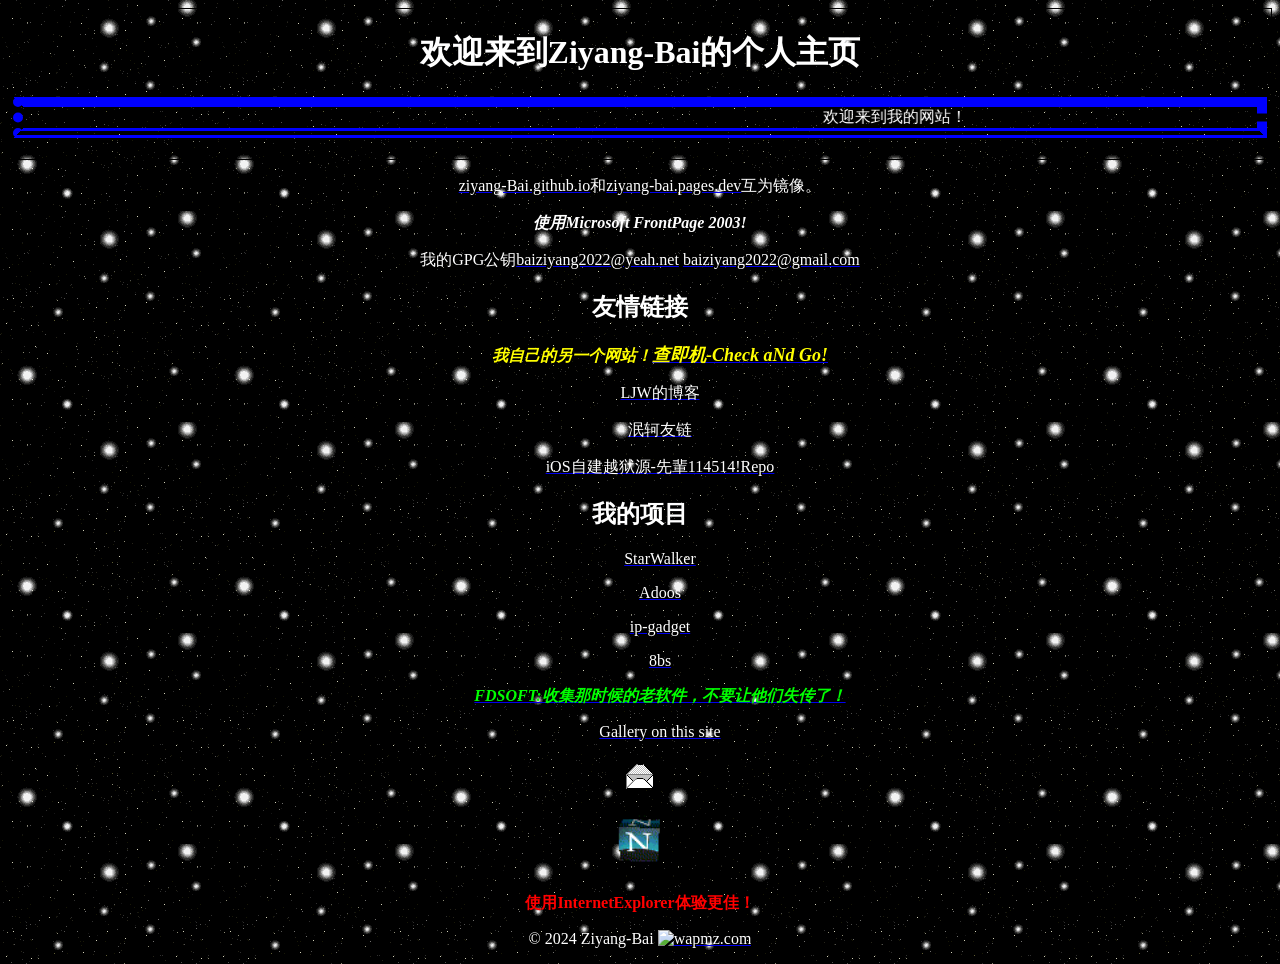
==== index.htm @ 463cbb66 "Update" ====
<!DOCTYPE html>
<html lang="zh">
<head>
<script defer src="https://cloud.umami.is/script.js" data-website-id="9da8abf0-769f-484c-868c-d5505d03c889"></script>
<meta http-equiv="Content-Type" content="text/html; charset=utf-8">
<meta http-equiv="Content-Language" content="zh-cn">

<link rel="shortcut icon" href="favicon.jpg" type="image/x-icon">
<meta charset="UTF-8">
<title>Ziyang-Bai的个人主页</title>
<bgsound src="dialup.wav" loop="1">
<script>
    // 检测是否是 Internet Explorer
    function isIE() {
        return window.navigator.userAgent.indexOf('MSIE') !== -1 || window.navigator.userAgent.indexOf('Trident') !== -1;
    }

    // 如果是 Internet Explorer，则在 15 秒后显示弹窗
    if (isIE()) {
        setTimeout(function() {
            alert("连接到 拨号上网 时出错\n正在连接，通过ZTE ZXDSL 831...\n错误 651：调制解调器（或其他连接设备）报告了一个错误。\n如果您继续收到错误信息，您可以启用日志记录来做分析。\n来自LSP的消息：您的拨号账号已欠费，请及时缴费。现仅可访问赞助商免费网站");
        }, 15000);
    }
</script>

<script>
	
    window.onload = function() {
        var isIE = /*@cc_on!@*/false; // 检测 IE

        if (!isIE) {
            var script = document.createElement('script');
            script.defer = true;
            script.src = "https://cloud.umami.is/script.js";
            script.setAttribute('data-website-id', '9da8abf0-769f-484c-868c-d5505d03c889');
            
            script.onerror = function() {
                
            };

            document.head.appendChild(script);
        }     };
</script>

<body background="background.gif">
</head>
<header>
<div style="border-style: solid; border-width: 1px; padding-left: 4px; padding-right: 4px; padding-top: 1px; padding-bottom: 1px">
	<h1 align="center"><font color="#FFFFFF">欢迎来到Ziyang-Bai的个人主页</font></h1>
	<p align="center"><font color="#FFFFFF">
	<marquee style="border-width: 10px; border-style: solid dashed double dotted; border-color: rgb(0, 0, 255);" scrolldelay="30" behavior="alternate" scrollamount="20" border="0">欢迎来到我的网站！</marquee></font></header></p>
	<p align="center"><a href="https://ziyang-Bai.github.io" target="_blank">
	<font color="#FFFFFF">ziyang-Bai.github.io</font></a><font color="#FFFFFF">和</font><a href="https://ziyang-bai.pages.dev" target="_blank"><font color="#FFFFFF">ziyang-bai.pages.dev</font></a><font color="#FFFFFF">互为镜像。</font></p>
	<p align="center"><i><b><font color="#FFFFFF">使用Microsoft FrontPage 2003!</font></b></i></p>
	<p align="center"><font color="#FFFFFF">我的GPG公钥</font><a href="白子杨_0x283771B9_public.asc" target="_blank"><font color="#FFFFFF">baiziyang2022@yeah.net</font></a><font color="#FFFFFF">
	</font><a href="白子杨_0xCC453150_public.asc" target="_blank">
	<font color="#FFFFFF">baiziyang2022@gmail.com</font></a></p>
	<h2 align="center"><font color="#FFFFFF">友情链接</font></h2>
	<ul>
		<li>
		<p align="center"><i><b><font color="#FFFF00">我自己的另一个网站！</font><a href="https://www.ljnt.xyz" target="_blank"><font color="#FFFF00" size="4">查即机-Check 
aNd Go!</font></a></b></i></li>
		<li>
		<p align="center"><a href="https://yiwan.fan" target="_blank">
		<font color="#FFFFFF">LJW的博客</font></a></li>
		<li>
		<p align="center"><a href="https://mknb.cc/?post=28" target="_blank">
		<font color="#FFFFFF">泯轲友链</font></a></li>
		<li>
		<p align="center"><a href="https://senpai114514.icu" target="_blank">
		<font color="#FFFFFF">iOS自建越狱源-先輩114514!Repo</font></a></li>
	</ul>
	<h2 align="center"><font color="#FFFFFF">我的项目</font></h2>
	<ul>
		<li>
		<p align="center">
		<a href="https://github.com/Ziyang-Bai/StarWalker" target="_blank">
		<font color="#FFFFFF">StarWalker</font></a></li>
		<li>
		<p align="center">
		<a href="https://github.com/Ziyang-Bai/adoos" target="_blank">
		<font color="#FFFFFF">Adoos</font></a></li>
		<li>
		<p align="center">
		<a href="https://github.com/Ziyang-Bai/ip-gadget" target="_blank">
		<font color="#FFFFFF">ip-gadget</font></a></li>
		<li>
		<p align="center">
		<a href="https://github.com/Ziyang-Bai/8bs" target="_blank">
		<font color="#FFFFFF">8bs</font></a></li>
		<li>
		<p align="center"><i><b><a href="https://www.ljnt.xyz/fdsoft" target="_blank">
		<font color="#00FF00">FDSOFT:收集那时候的老软件，不要让他们失传了！</font></a></b></i></li>
		<li>
		<p align="center"><a href="/images/gallery.html" target="_blank">
		<font color="#FFFFFF">Gallery on this site</font></a></li>
	</ul>
	<p align="center"><a href="mailto:baiziyang2022@yeah.net">
	<img border="0" src="mail.gif" width="32" height="32"></a></p>
	<p align="center">
	<img border="0" src="netscapecube.gif" width="66" height="64"></p>
	<p align="center"><b><font color="#FF0000">使用InternetExplorer体验更佳！</font></b></p>
	<footer>
	<p align="center"><font color="#FFFFFF">© 2024 Ziyang-Bai </font>
	<a href="http://wapmz.com/in/161"><font color="#FFFFFF">
	<img src="http://wapmz.com/cn/small/161" alt="wapmz.com"></font></a></p>
</div>
</footer>
</body>
</html>
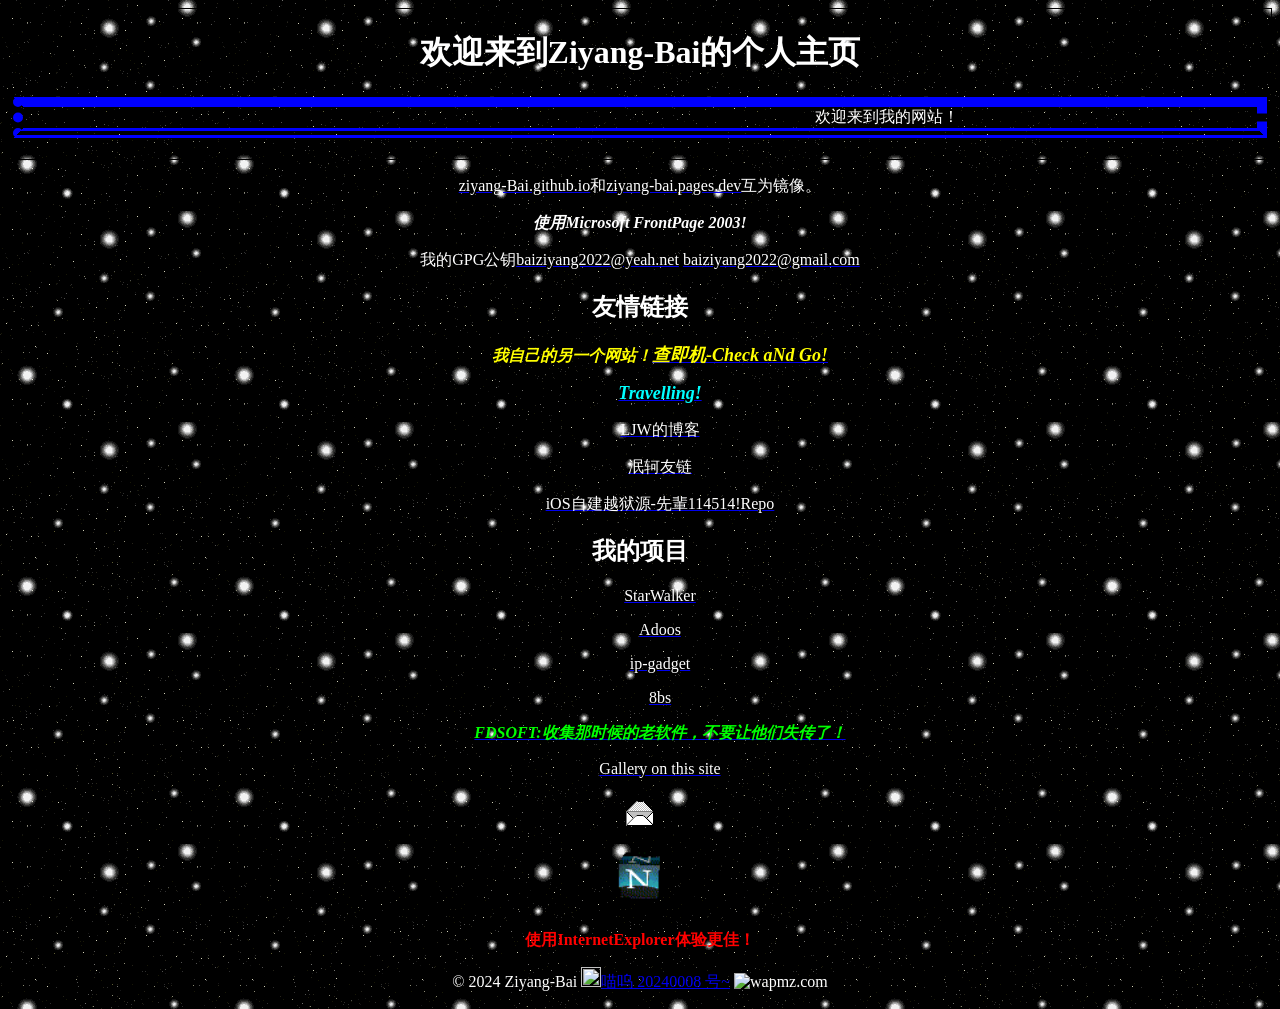
==== commit cd5cdb09: "Add "Traveling"" ====
--- a/index.htm
+++ b/index.htm
@@ -61,6 +61,10 @@
 		<p align="center"><i><b><font color="#FFFF00">我自己的另一个网站！</font><a href="https://www.ljnt.xyz" target="_blank"><font color="#FFFF00" size="4">查即机-Check 
 aNd Go!</font></a></b></i></li>
 		<li>
+		<p align="center"><font size="4" color="#00FFFF"><b><i>
+		<a href="https://www.travellings.cn/go.html"><font color="#00FFFF">
+		Travelling!</font></a></i></b></font></li>
+		<li>
 		<p align="center"><a href="https://yiwan.fan" target="_blank">
 		<font color="#FFFFFF">LJW的博客</font></a></li>
 		<li>
@@ -103,6 +107,7 @@
 	<footer>
 	<p align="center"><font color="#FFFFFF">© 2024 Ziyang-Bai </font>
 	<a href="http://wapmz.com/in/161"><font color="#FFFFFF">
+	<img style="width:20px;height:20px;margin-bottom:-4px" src="https://520524.xyz/icptb/"><a href="https://www.nyaicp.xyz/?id=20240008" target="_blank">喵呜 20240008 号~</a>
 	<img src="http://wapmz.com/cn/small/161" alt="wapmz.com"></font></a></p>
 </div>
 </footer>
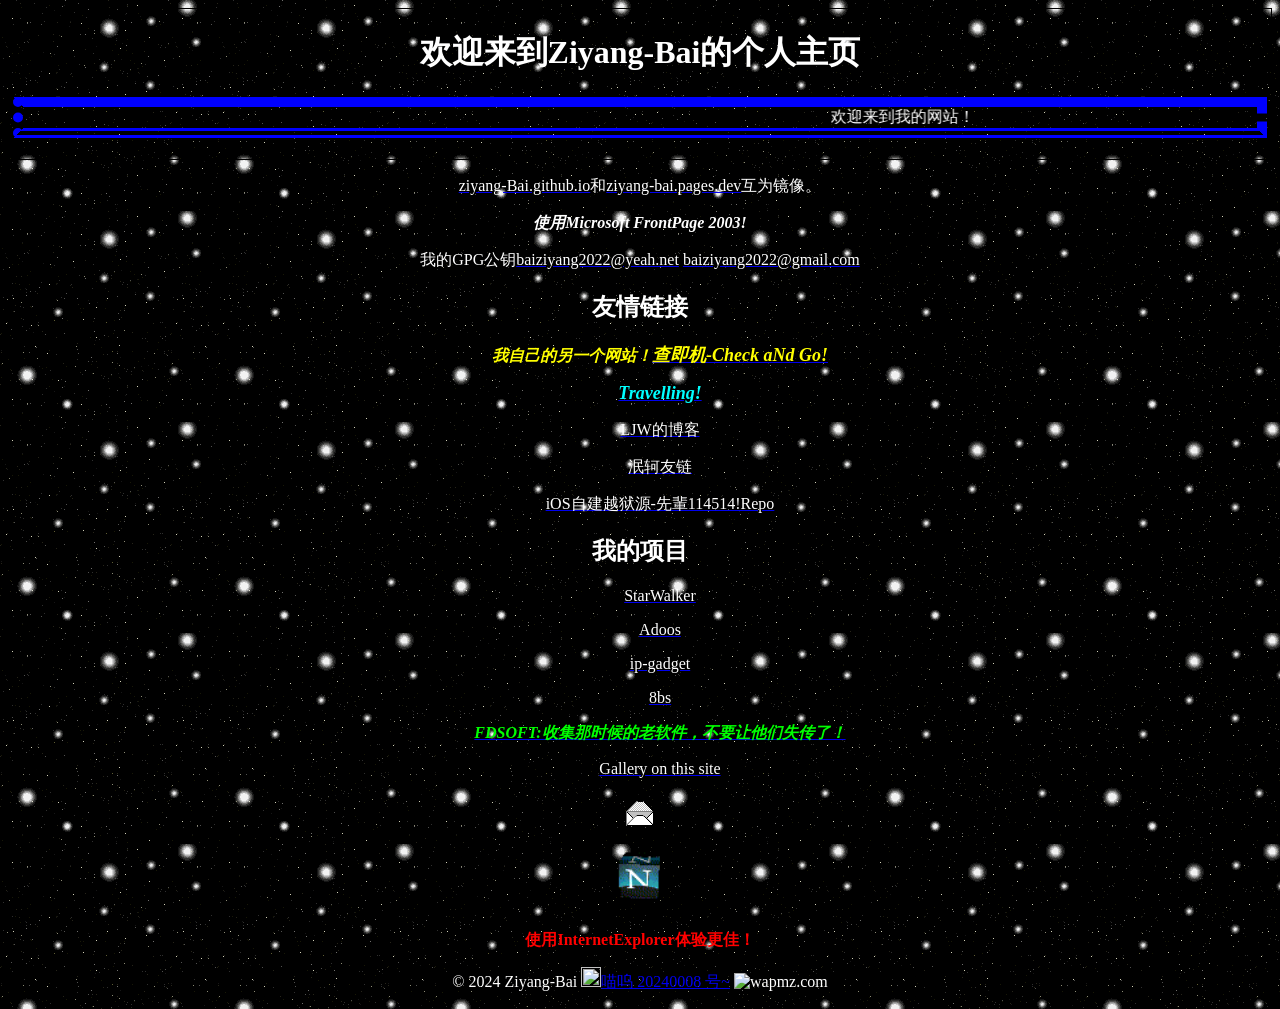
==== commit ed65ce20: "U" ====
--- a/index.htm
+++ b/index.htm
@@ -52,6 +52,7 @@
 	<p align="center"><a href="https://ziyang-Bai.github.io" target="_blank">
 	<font color="#FFFFFF">ziyang-Bai.github.io</font></a><font color="#FFFFFF">和</font><a href="https://ziyang-bai.pages.dev" target="_blank"><font color="#FFFFFF">ziyang-bai.pages.dev</font></a><font color="#FFFFFF">互为镜像。</font></p>
 	<p align="center"><i><b><font color="#FFFFFF">使用Microsoft FrontPage 2003!</font></b></i></p>
+
 	<p align="center"><font color="#FFFFFF">我的GPG公钥</font><a href="白子杨_0x283771B9_public.asc" target="_blank"><font color="#FFFFFF">baiziyang2022@yeah.net</font></a><font color="#FFFFFF">
 	</font><a href="白子杨_0xCC453150_public.asc" target="_blank">
 	<font color="#FFFFFF">baiziyang2022@gmail.com</font></a></p>
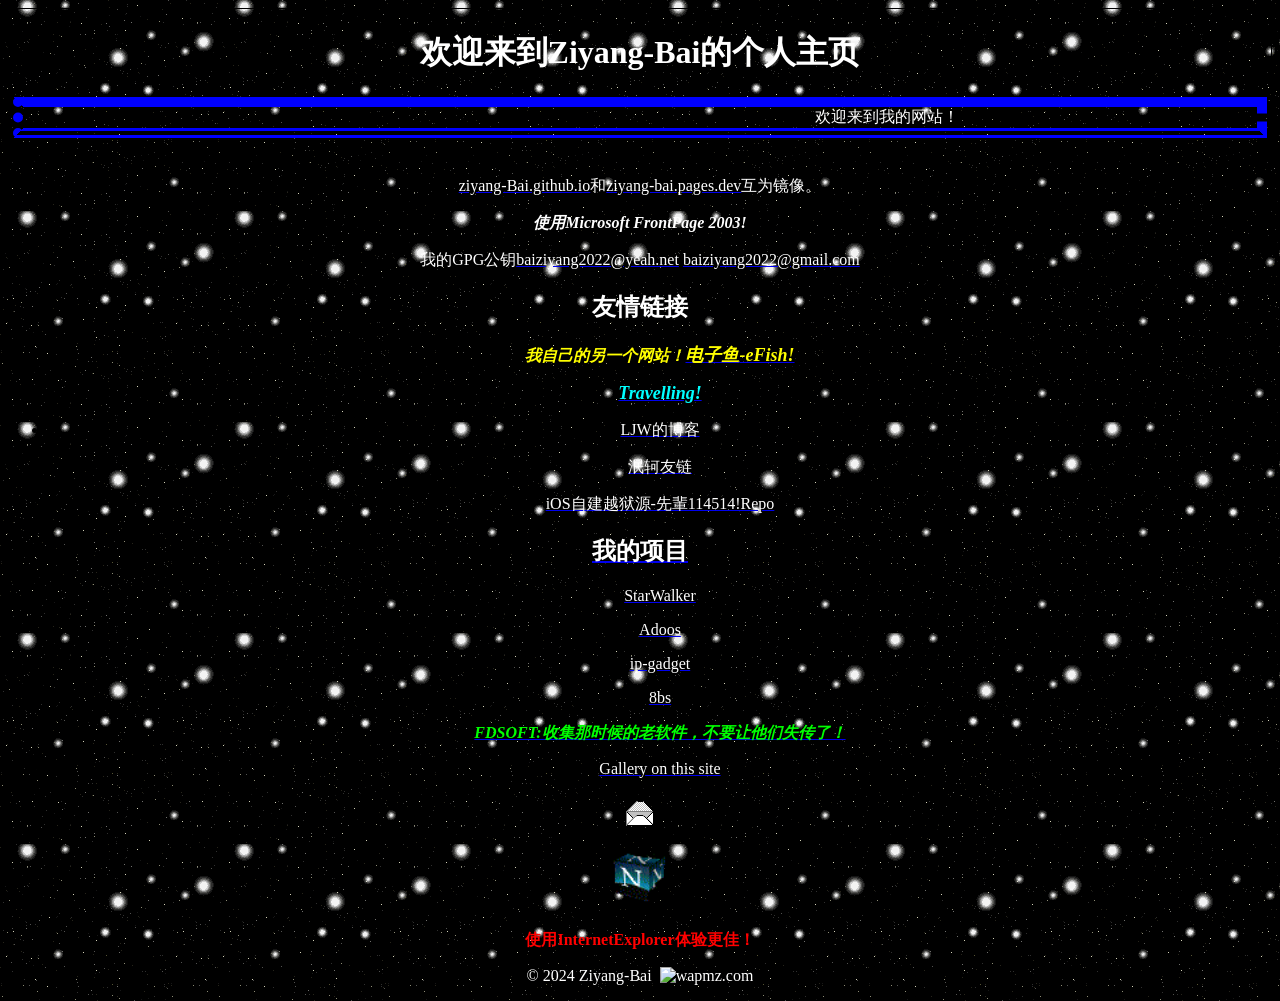
==== commit 2401cca4: "edit" ====
--- a/index.htm
+++ b/index.htm
@@ -59,8 +59,7 @@
 	<h2 align="center"><font color="#FFFFFF">友情链接</font></h2>
 	<ul>
 		<li>
-		<p align="center"><i><b><font color="#FFFF00">我自己的另一个网站！</font><a href="https://www.ljnt.xyz" target="_blank"><font color="#FFFF00" size="4">查即机-Check 
-aNd Go!</font></a></b></i></li>
+		<p align="center"><i><b><font color="#FFFF00">我自己的另一个网站！</font><a href="https://www.ljnt.xyz"><font size="4" color="#FFFF00">电子鱼</font></a><a href="https://www.ljnt.xyz" target="_blank"><font color="#FFFF00" size="4">-eFish!</font></a></b></i></li>
 		<li>
 		<p align="center"><font size="4" color="#00FFFF"><b><i>
 		<a href="https://www.travellings.cn/go.html"><font color="#00FFFF">
@@ -75,7 +74,8 @@
 		<p align="center"><a href="https://senpai114514.icu" target="_blank">
 		<font color="#FFFFFF">iOS自建越狱源-先輩114514!Repo</font></a></li>
 	</ul>
-	<h2 align="center"><font color="#FFFFFF">我的项目</font></h2>
+	<h2 align="center"><font color="#FFFFFF">
+	<a href="https://www.efish.top/projects"><font color="#FFFFFF">我的项目</font></a></font></h2>
 	<ul>
 		<li>
 		<p align="center">
@@ -106,9 +106,7 @@
 	<img border="0" src="netscapecube.gif" width="66" height="64"></p>
 	<p align="center"><b><font color="#FF0000">使用InternetExplorer体验更佳！</font></b></p>
 	<footer>
-	<p align="center"><font color="#FFFFFF">© 2024 Ziyang-Bai </font>
-	<a href="http://wapmz.com/in/161"><font color="#FFFFFF">
-	<img style="width:20px;height:20px;margin-bottom:-4px" src="https://520524.xyz/icptb/"><a href="https://www.nyaicp.xyz/?id=20240008" target="_blank">喵呜 20240008 号~</a>
+	<p align="center"><font color="#FFFFFF">© 2024 Ziyang-Bai&nbsp;
 	<img src="http://wapmz.com/cn/small/161" alt="wapmz.com"></font></a></p>
 </div>
 </footer>
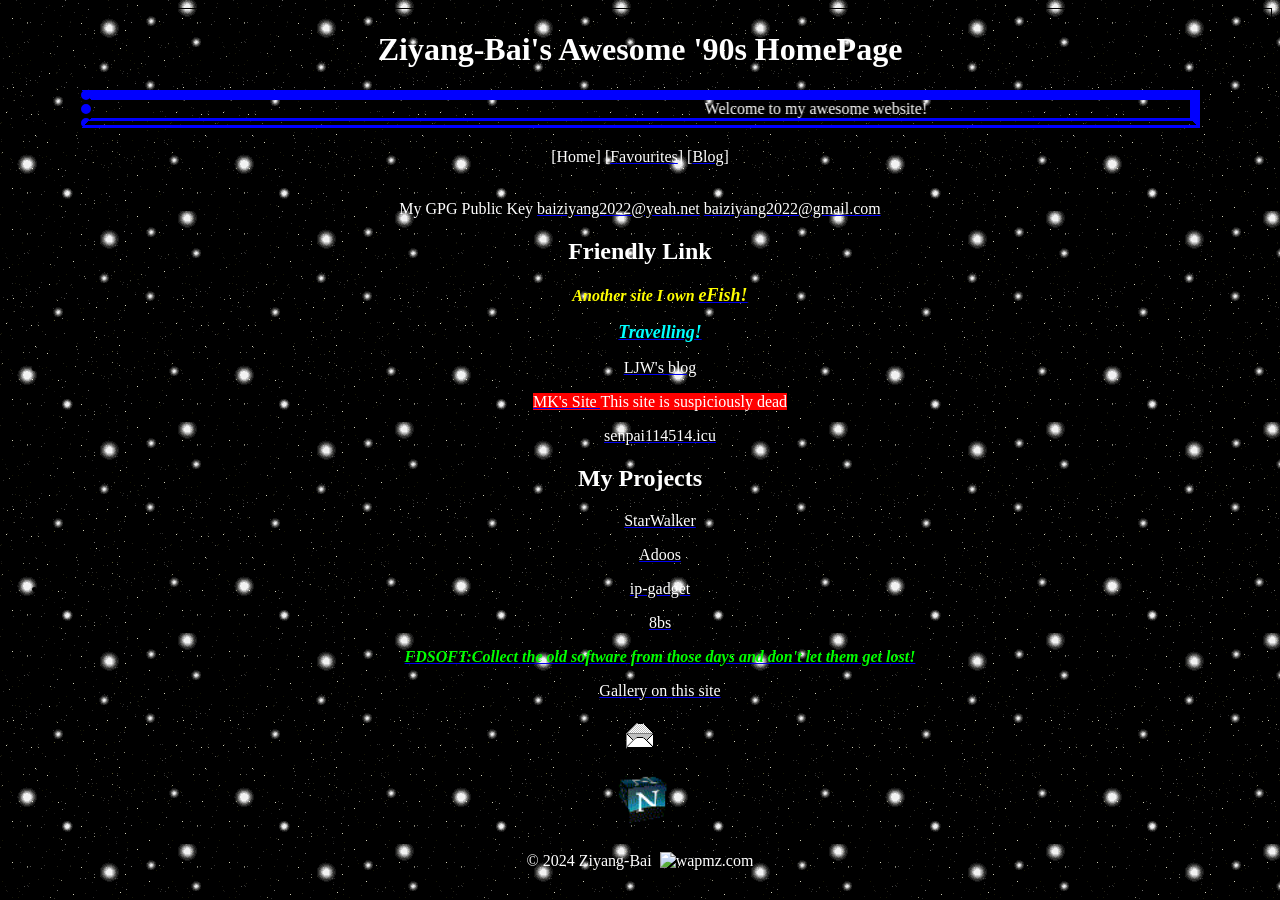
==== commit e2349ebe: "update" ====
--- a/index.htm
+++ b/index.htm
@@ -43,39 +43,49 @@
 </script>
 
 <body background="background.gif">
+</head><head>
+</head><head>
 </head>
 <header>
 <div style="border-style: solid; border-width: 1px; padding-left: 4px; padding-right: 4px; padding-top: 1px; padding-bottom: 1px">
-	<h1 align="center"><font color="#FFFFFF">欢迎来到Ziyang-Bai的个人主页</font></h1>
+	<h1 align="center"><font color="#FFFFFF">
+	<span _d-id="286" class="--l --r sentence_highlight">Ziyang-Bai&#39;s Awesome 
+	&#39;90s HomePage</span></font></h1>
 	<p align="center"><font color="#FFFFFF">
-	<marquee style="border-width: 10px; border-style: solid dashed double dotted; border-color: rgb(0, 0, 255);" scrolldelay="30" behavior="alternate" scrollamount="20" border="0">欢迎来到我的网站！</marquee></font></header></p>
-	<p align="center"><a href="https://ziyang-Bai.github.io" target="_blank">
-	<font color="#FFFFFF">ziyang-Bai.github.io</font></a><font color="#FFFFFF">和</font><a href="https://ziyang-bai.pages.dev" target="_blank"><font color="#FFFFFF">ziyang-bai.pages.dev</font></a><font color="#FFFFFF">互为镜像。</font></p>
-	<p align="center"><i><b><font color="#FFFFFF">使用Microsoft FrontPage 2003!</font></b></i></p>
+	<marquee style="border-width: 10px; border-style: solid dashed double dotted; border-color: rgb(0, 0, 255);" scrolldelay="20" behavior="alternate" scrollamount="20" border="0" width="1099">Welcome to my awesome website!</marquee></font></p>
+	<p align="center"><font color="#FFFFFF">[Home] [<a href="favourites.htm"><font color="#FFFFFF">Favourites</font></a>] 
+	[<a href="blog.htm"><font color="#FFFFFF">Blog</font></a>]</font></header></p>
 
-	<p align="center"><font color="#FFFFFF">我的GPG公钥</font><a href="白子杨_0x283771B9_public.asc" target="_blank"><font color="#FFFFFF">baiziyang2022@yeah.net</font></a><font color="#FFFFFF">
+	<p align="center"><font color="#FFFFFF">My GPG Public Key </font>
+	<a href="白子杨_0x283771B9_public.asc" target="_blank"><font color="#FFFFFF">baiziyang2022@yeah.net</font></a><font color="#FFFFFF">
 	</font><a href="白子杨_0xCC453150_public.asc" target="_blank">
 	<font color="#FFFFFF">baiziyang2022@gmail.com</font></a></p>
-	<h2 align="center"><font color="#FFFFFF">友情链接</font></h2>
+	<h2 align="center"><font color="#FFFFFF">Friendly Link<font size="1"> </font>
+	</font></h2>
 	<ul>
 		<li>
-		<p align="center"><i><b><font color="#FFFF00">我自己的另一个网站！</font><a href="https://www.ljnt.xyz"><font size="4" color="#FFFF00">电子鱼</font></a><a href="https://www.ljnt.xyz" target="_blank"><font color="#FFFF00" size="4">-eFish!</font></a></b></i></li>
+		<p align="center"><i><b><font color="#FFFF00">Another site I own </font>
+		<a href="https://www.ljnt.xyz" target="_blank">
+		<font color="#FFFF00" size="4">eFish!</font></a></b></i></li>
 		<li>
 		<p align="center"><font size="4" color="#00FFFF"><b><i>
 		<a href="https://www.travellings.cn/go.html"><font color="#00FFFF">
 		Travelling!</font></a></i></b></font></li>
 		<li>
 		<p align="center"><a href="https://yiwan.fan" target="_blank">
-		<font color="#FFFFFF">LJW的博客</font></a></li>
+		<font color="#FFFFFF">LJW&#39;s blog</font></a></li>
 		<li>
-		<p align="center"><a href="https://mknb.cc/?post=28" target="_blank">
-		<font color="#FFFFFF">泯轲友链</font></a></li>
+		<p align="center"><a href="https://mknb.cc/?post=28">
+		<span style="background-color: #FF0000"><font color="#FFFFFF">MK&#39;s Site
+		</font></span></a><font color="#FFFFFF">
+		<span _d-id="2134" class="--l --r sentence_highlight">
+		<span style="background-color: #FF0000">This site is suspiciously dead</span></span></font><span style="background-color: #FF0000"><font color="#FFFFFF">
+		</font></span></li>
 		<li>
 		<p align="center"><a href="https://senpai114514.icu" target="_blank">
-		<font color="#FFFFFF">iOS自建越狱源-先輩114514!Repo</font></a></li>
+		<font color="#FFFFFF">senpai114514.icu</font></a></li>
 	</ul>
-	<h2 align="center"><font color="#FFFFFF">
-	<a href="https://www.efish.top/projects"><font color="#FFFFFF">我的项目</font></a></font></h2>
+	<h2 align="center"><font color="#FFFFFF">My Projects</font></h2>
 	<ul>
 		<li>
 		<p align="center">
@@ -94,8 +104,11 @@
 		<a href="https://github.com/Ziyang-Bai/8bs" target="_blank">
 		<font color="#FFFFFF">8bs</font></a></li>
 		<li>
-		<p align="center"><i><b><a href="https://www.ljnt.xyz/fdsoft" target="_blank">
-		<font color="#00FF00">FDSOFT:收集那时候的老软件，不要让他们失传了！</font></a></b></i></li>
+		<p align="center"><i><b>
+		<font color="#00FF00">
+		<a target="_blank" href="https://www.ljnt.xyz/fdsoft">
+		<font color="#00FF00">FDSOFT:Collect the old software from those days 
+		and don&#39;t let them get lost!</font></a> </font></b></i></li>
 		<li>
 		<p align="center"><a href="/images/gallery.html" target="_blank">
 		<font color="#FFFFFF">Gallery on this site</font></a></li>
@@ -104,7 +117,6 @@
 	<img border="0" src="mail.gif" width="32" height="32"></a></p>
 	<p align="center">
 	<img border="0" src="netscapecube.gif" width="66" height="64"></p>
-	<p align="center"><b><font color="#FF0000">使用InternetExplorer体验更佳！</font></b></p>
 	<footer>
 	<p align="center"><font color="#FFFFFF">© 2024 Ziyang-Bai&nbsp;
 	<img src="http://wapmz.com/cn/small/161" alt="wapmz.com"></font></a></p>
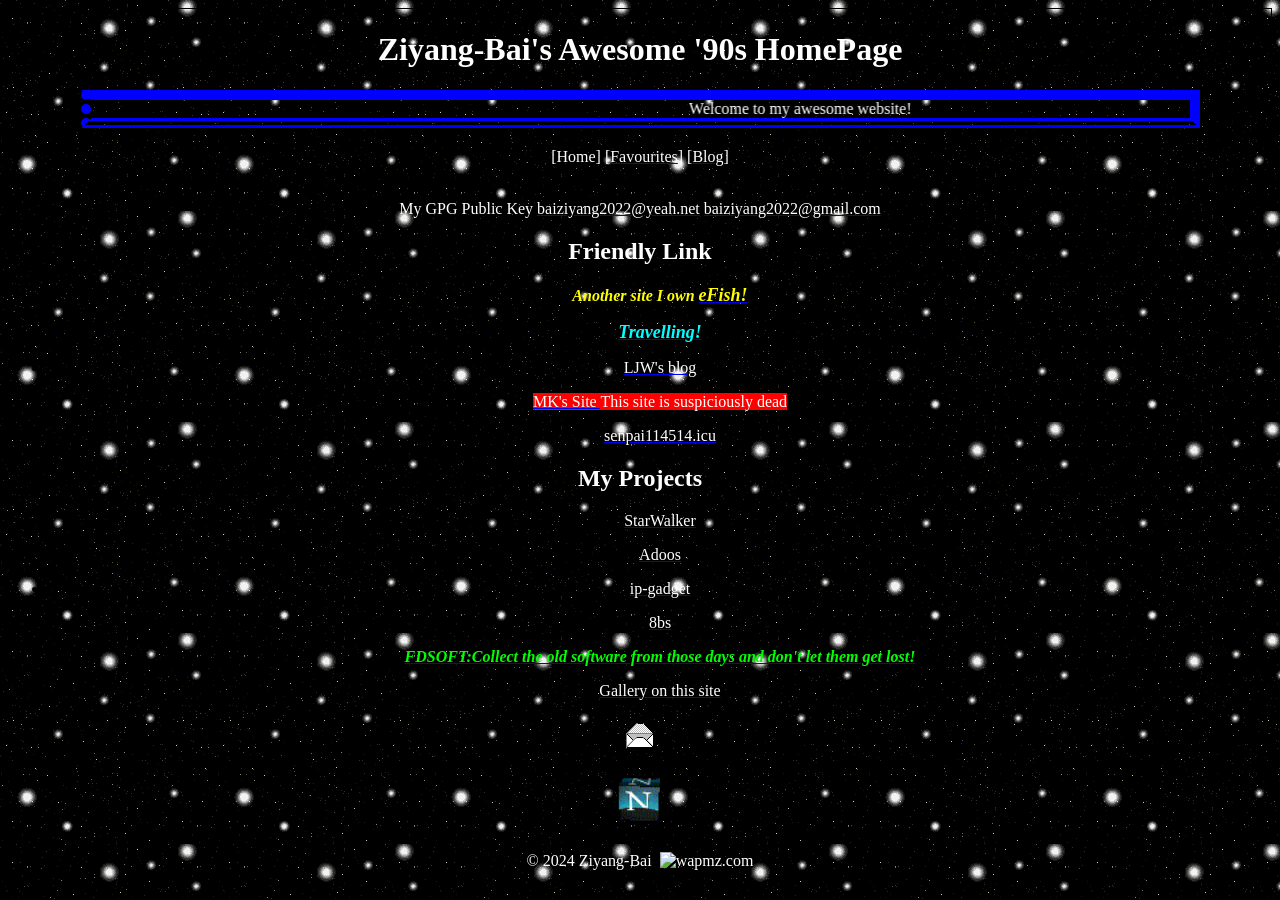
==== commit 97f498b0: "updaye" ====
--- a/index.htm
+++ b/index.htm
@@ -7,7 +7,7 @@
 
 <link rel="shortcut icon" href="favicon.jpg" type="image/x-icon">
 <meta charset="UTF-8">
-<title>Ziyang-Bai的个人主页</title>
+<title>Ziyang-Bai&#39;s Awesome &#39;90s HomePage</title>
 <bgsound src="dialup.wav" loop="1">
 <script>
     // 检测是否是 Internet Explorer
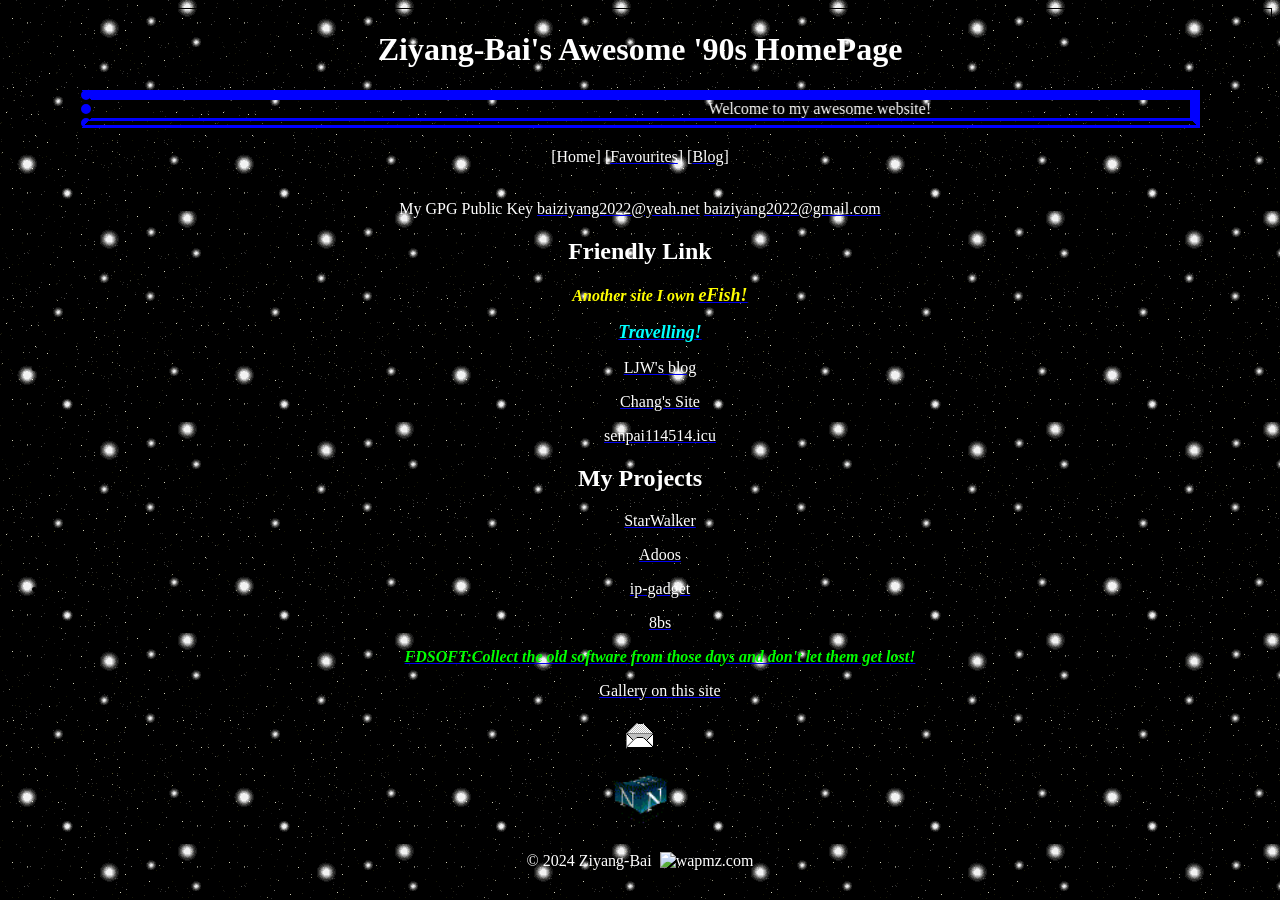
==== commit 659bfb20: "update" ====
--- a/index.htm
+++ b/index.htm
@@ -75,12 +75,8 @@
 		<p align="center"><a href="https://yiwan.fan" target="_blank">
 		<font color="#FFFFFF">LJW&#39;s blog</font></a></li>
 		<li>
-		<p align="center"><a href="https://mknb.cc/?post=28">
-		<span style="background-color: #FF0000"><font color="#FFFFFF">MK&#39;s Site
-		</font></span></a><font color="#FFFFFF">
-		<span _d-id="2134" class="--l --r sentence_highlight">
-		<span style="background-color: #FF0000">This site is suspiciously dead</span></span></font><span style="background-color: #FF0000"><font color="#FFFFFF">
-		</font></span></li>
+		<p align="center"><a href="https://muidar.com"><font color="#FFFFFF">
+		Chang&#39;s Site</font></a></li>
 		<li>
 		<p align="center"><a href="https://senpai114514.icu" target="_blank">
 		<font color="#FFFFFF">senpai114514.icu</font></a></li>
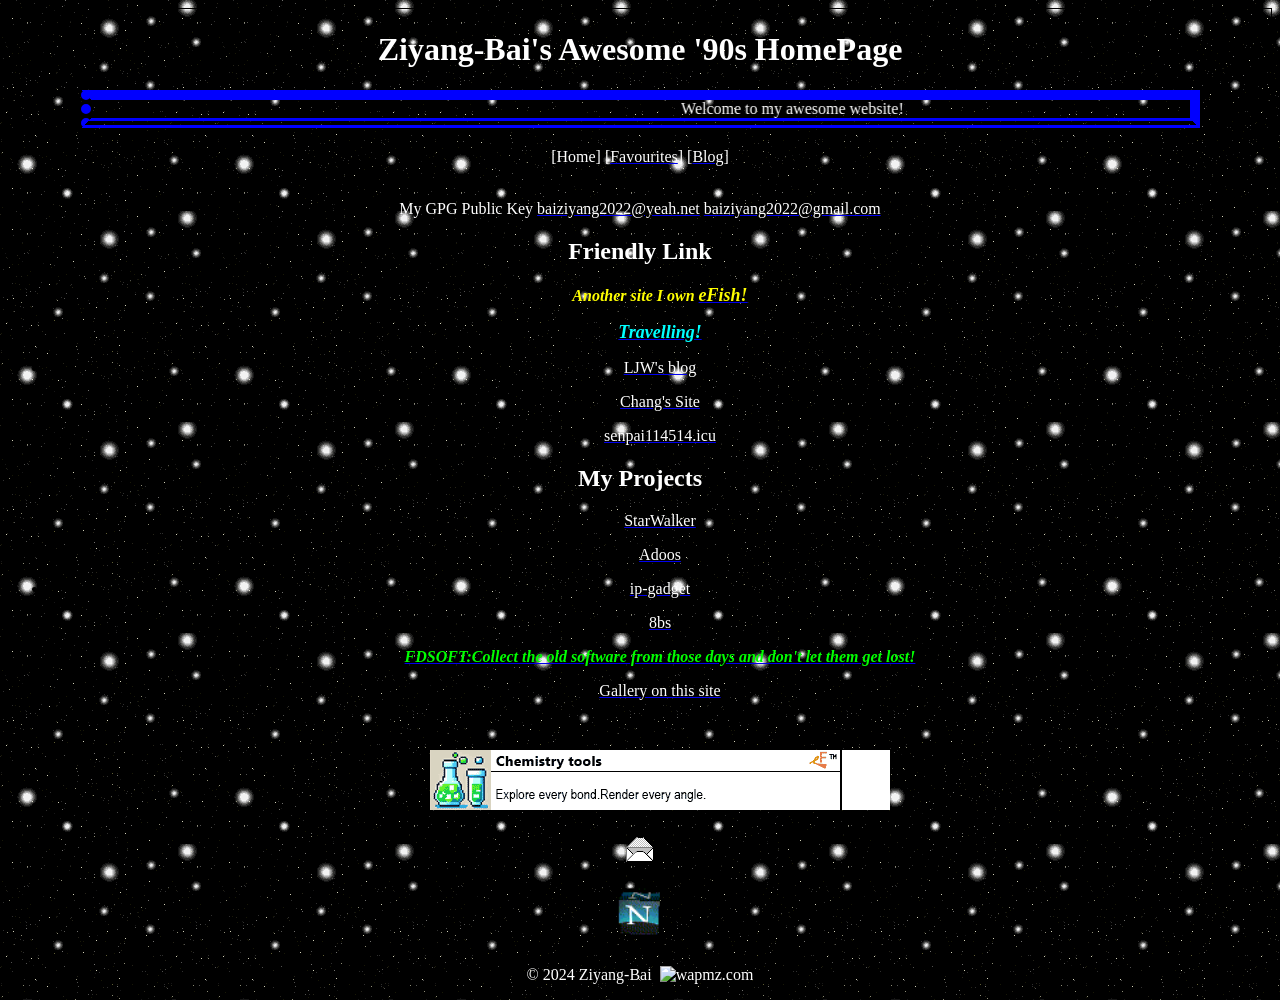
==== commit ddc2155d: "ad" ====
--- a/index.htm
+++ b/index.htm
@@ -108,6 +108,11 @@
 		<li>
 		<p align="center"><a href="/images/gallery.html" target="_blank">
 		<font color="#FFFFFF">Gallery on this site</font></a></li>
+		<li>
+		<p align="center"></li>
+		<li>
+		<p align="center"><a href="https://github.com/ziyang-bai/chem2line">
+		<img border="0" src="chem2linead.gif" width="460" height="60"></a></li>
 	</ul>
 	<p align="center"><a href="mailto:baiziyang2022@yeah.net">
 	<img border="0" src="mail.gif" width="32" height="32"></a></p>
